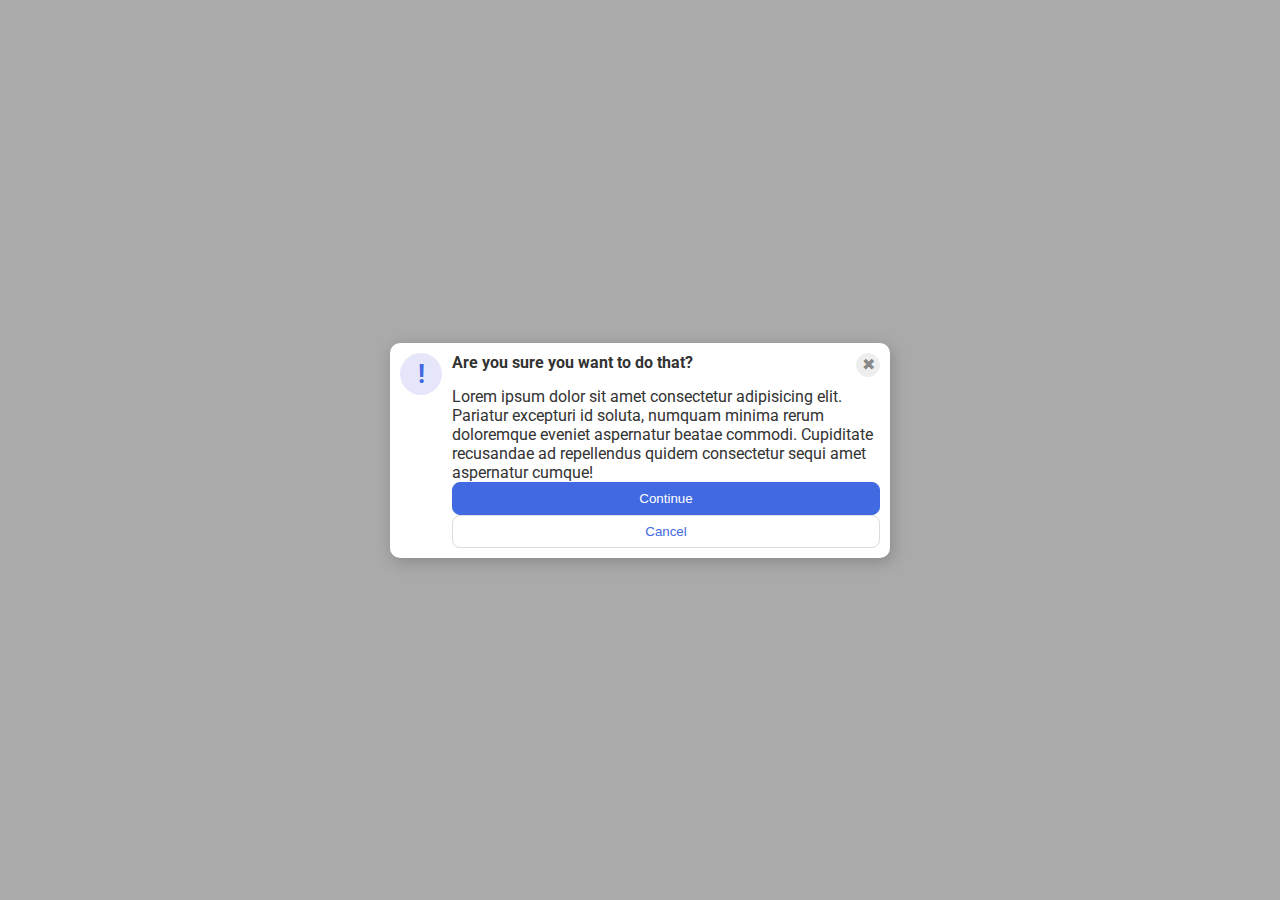
==== foundations/flex/05-flex-modal/index.html @ f2d2fcd5 "adjust header style" ====
<!DOCTYPE html>
<html lang="en">
  <head>
    <meta charset="UTF-8">
    <meta http-equiv="X-UA-Compatible" content="IE=edge">
    <meta name="viewport" content="width=device-width, initial-scale=1.0">
    <link rel="stylesheet" href="style.css">
    <title>Modal</title>
  </head>
  <body>
    <div class="modal">
      <div class="icon">!</div>
      <div class="message">
        <div class="header">Are you sure you want to do that?
          <button class="close-button">✖</button>
        </div>
        <div class="text">Lorem ipsum dolor sit amet consectetur adipisicing elit. Pariatur excepturi id soluta, numquam minima rerum doloremque eveniet aspernatur beatae commodi. Cupiditate recusandae ad repellendus quidem consectetur sequi amet aspernatur cumque!</div>
        <button class="continue">Continue</button>
        <button class="cancel">Cancel</button>
      </div>
    </div>
  </body>
</html>
---- foundations/flex/05-flex-modal/style.css ----
@import url('https://fonts.googleapis.com/css2?family=Roboto:wght@400;700&display=swap');

html, body {
  height: 100%;
}

body {
  font-family: Roboto, sans-serif;
  margin: 0;
  background: #aaa;
  color: #333;
  /* I'll give you this one for free lol */
  display: flex;
  align-items: center;
  justify-content: center;
}

.modal {
  background: white;
  width: 480px;
  border-radius: 10px;
  box-shadow: 2px 4px 16px rgba(0,0,0,.2);
  padding: 10px;
  display: flex;
  gap:10px;
}

.icon {
  color: royalblue;
  font-size: 26px;
  font-weight: 700;
  background: lavender;
  width: 42px;
  height: 42px;
  border-radius: 50%;
  display: flex;
  align-items: center;
  justify-content: center;
}

.close-button {
  background: #eee;
  border-radius: 50%;
  color: #888;
  font-weight: 400;
  font-size: 16px;
  height: 24px;
  width: 24px;
  display: flex;
  align-items: center;
  justify-content: center;
  border: 1px solid #eee;
  padding: 0;
  /* align-self: right; */
}

button {
  cursor: pointer;
  padding: 8px 16px;
  border-radius: 8px;
}
.message {
  display: flex;
  flex-direction: column;
  flex: 1;
}

.header {
  display: flex;
  /* align-self: left; */
  justify-content: space-between;
  font-weight: bold;
  margin-bottom: 10px;
}


button.continue {
  background: royalblue;
  border: 1px solid royalblue;
  color: white;
}

button.cancel {
  background: white;
  border: 1px solid #ddd;
  color: royalblue;
}
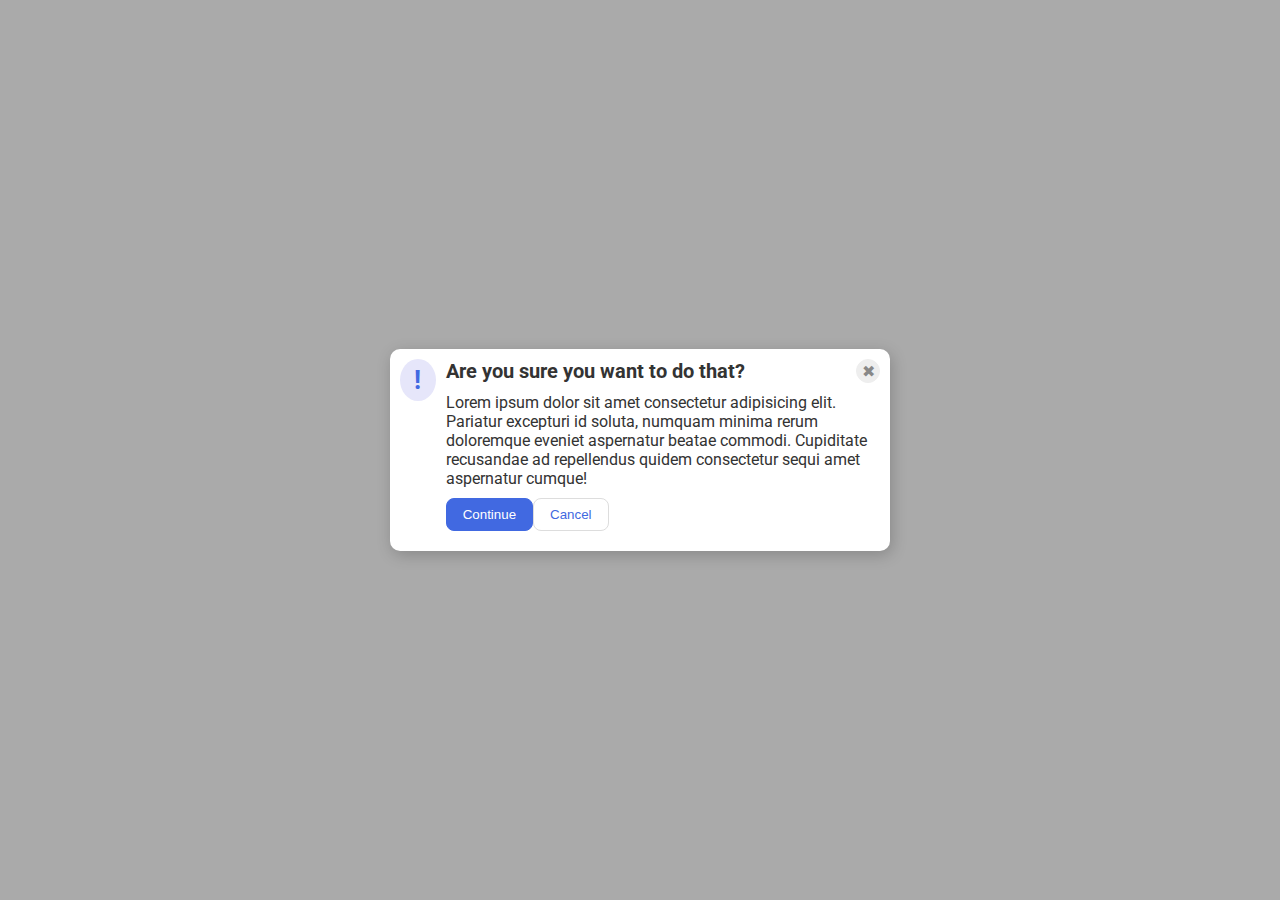
==== commit 7872d924: "made the message look like its supposed to, final submission" ====
--- a/foundations/flex/05-flex-modal/index.html
+++ b/foundations/flex/05-flex-modal/index.html
@@ -15,8 +15,10 @@
           <button class="close-button">✖</button>
         </div>
         <div class="text">Lorem ipsum dolor sit amet consectetur adipisicing elit. Pariatur excepturi id soluta, numquam minima rerum doloremque eveniet aspernatur beatae commodi. Cupiditate recusandae ad repellendus quidem consectetur sequi amet aspernatur cumque!</div>
+      <div class="choose">
         <button class="continue">Continue</button>
         <button class="cancel">Cancel</button>
+      </div>
       </div>
     </div>
   </body>
--- a/foundations/flex/05-flex-modal/style.css
+++ b/foundations/flex/05-flex-modal/style.css
@@ -23,6 +23,7 @@
   padding: 10px;
   display: flex;
   gap:10px;
+  flex-shrink: 1;
 }
 
 .icon {
@@ -62,7 +63,10 @@
 .message {
   display: flex;
   flex-direction: column;
-  flex: 1;
+  flex: wrap;
+  gap: 12 px;
+  flex-shrink: 5;
+  /* flex: 1; */
 }
 
 .header {
@@ -71,6 +75,7 @@
   justify-content: space-between;
   font-weight: bold;
   margin-bottom: 10px;
+  font-size: 20px;
 }
 
 
@@ -78,10 +83,18 @@
   background: royalblue;
   border: 1px solid royalblue;
   color: white;
+  max-width: 100px;
 }
 
 button.cancel {
   background: white;
   border: 1px solid #ddd;
   color: royalblue;
+  max-width: 100px;
+}
+
+.choose {
+  display: flex;
+  margin-top: 10px;
+  margin-bottom: 10px;
 }